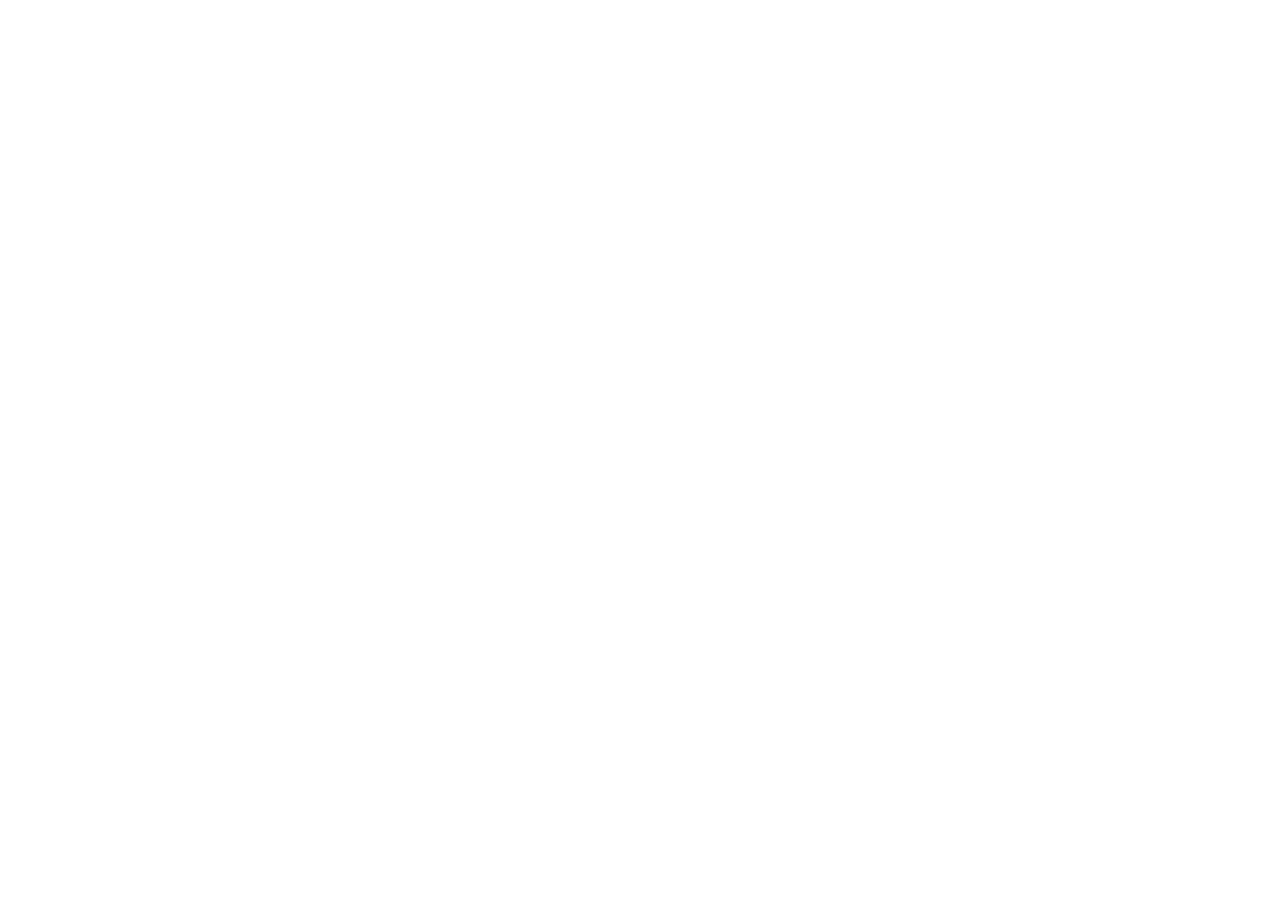
==== seminars/sem2/index.html @ f96538cf "Folder sem2 added" ====
<!DOCTYPE html>
<html lang="en">
<head>
    <meta charset="UTF-8">
    <meta http-equiv="X-UA-Compatible" content="IE=edge">
    <meta name="viewport" content="width=device-width, initial-scale=1.0">
    <title>Document</title>
</head>
<body>
    
</body>
</html>
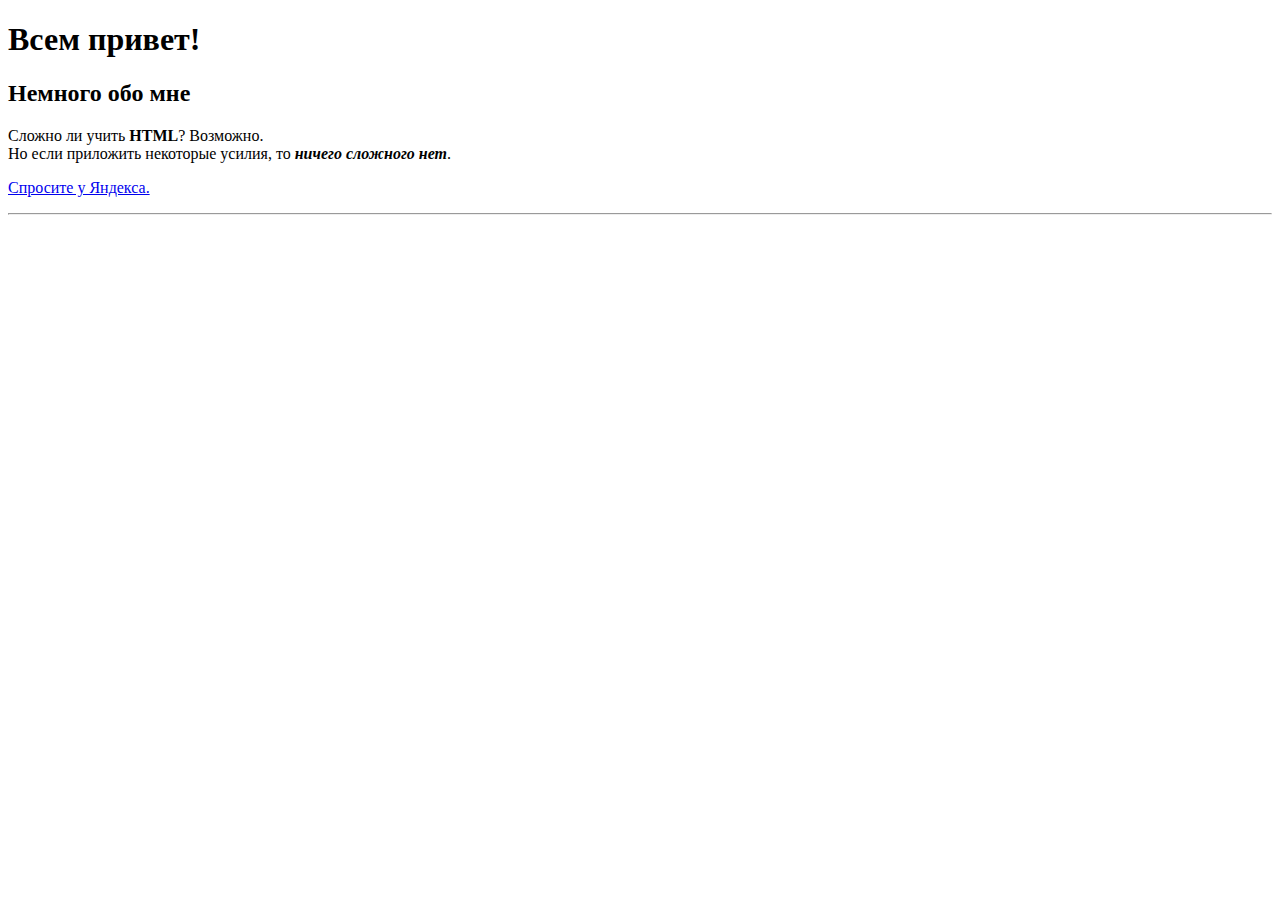
==== commit caea6fa0: "Example 02 of sem2 added" ====
--- a/seminars/sem2/index.html
+++ b/seminars/sem2/index.html
@@ -4,9 +4,22 @@
     <meta charset="UTF-8">
     <meta http-equiv="X-UA-Compatible" content="IE=edge">
     <meta name="viewport" content="width=device-width, initial-scale=1.0">
-    <title>Document</title>
+    <title>Моя первая html-страница</title>
 </head>
 <body>
-    
+    <h1>Всем привет!</h1>
+    <h2>Немного обо мне</h2>
+
+    <p>Сложно ли учить <strong>HTML</strong>?
+    Возможно. <br> <!-- перенос строки -->
+    Но если приложить некоторые усилия, то
+    <strong><em>ничего сложного нет</em></strong>. </p>
+
+    <p>
+        <a href="https://yandex.ru">Спросите у Яндекса.</a>
+    </p>
+
+    <!-- Горизонтальная линия -->
+    <hr>
 </body>
 </html>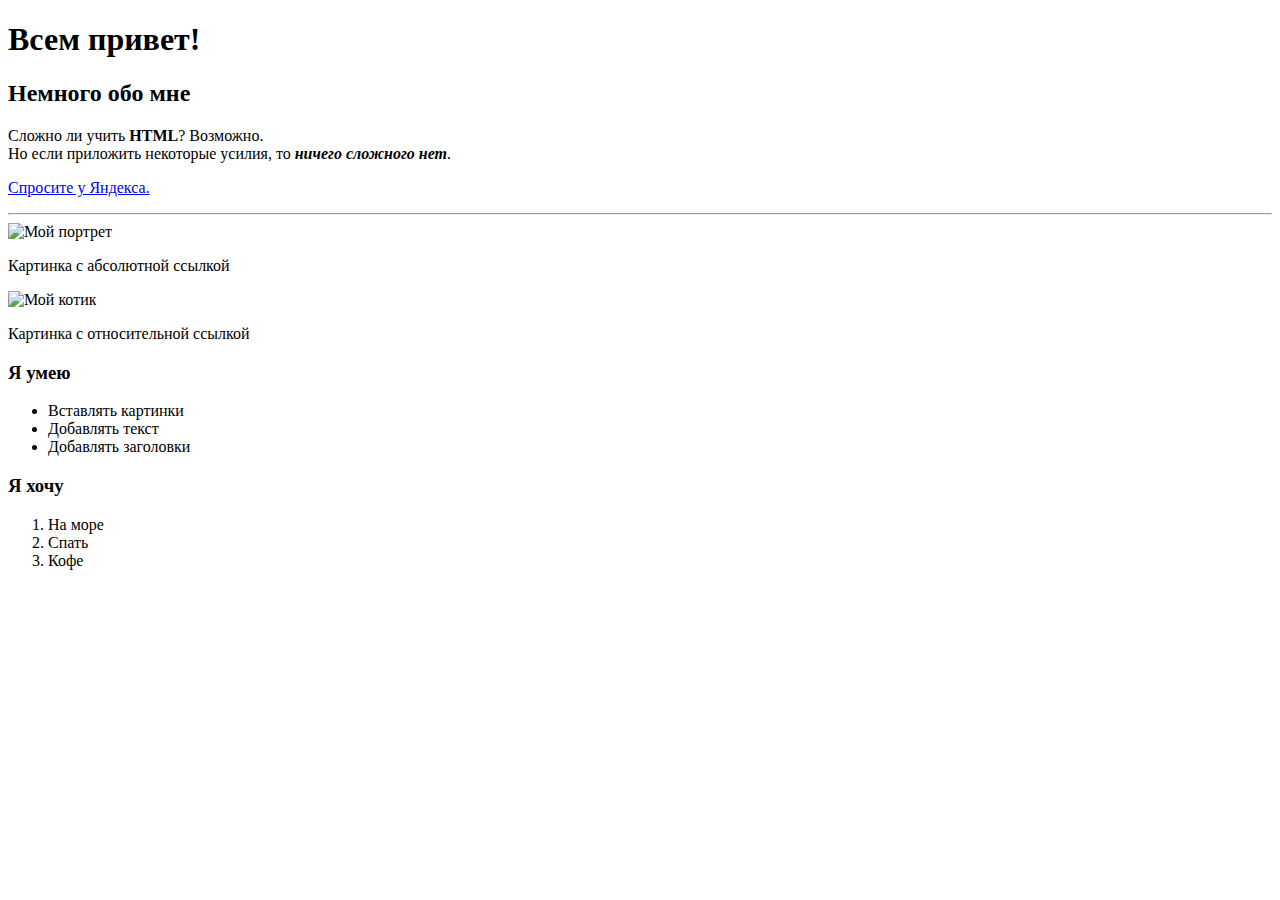
==== commit a7bae92a: "example 03 of seminar 2 added" ====
--- a/seminars/sem2/index.html
+++ b/seminars/sem2/index.html
@@ -21,5 +21,25 @@
 
     <!-- Горизонтальная линия -->
     <hr>
+
+    <img src="https://bipbap.ru/wp-content/uploads/2017/01/36620c4f98.jpg" alt="Мой портрет" width="300" height="100%">
+    <p>Картинка с абсолютной ссылкой</p>
+
+    <img src="img/cat.jpg" alt="Мой котик" width="300" height="100%">
+    <p>Картинка с относительной ссылкой</p>
+
+    <h3>Я умею</h3>
+    <ul>
+        <li>Вставлять картинки</li>
+        <li>Добавлять текст</li>
+        <li>Добавлять заголовки</li>
+    </ul>
+
+    <h3>Я хочу</h3>
+    <ol>
+        <li>На море</li>
+        <li>Спать</li>
+        <li>Кофе</li>
+    </ol>
 </body>
 </html>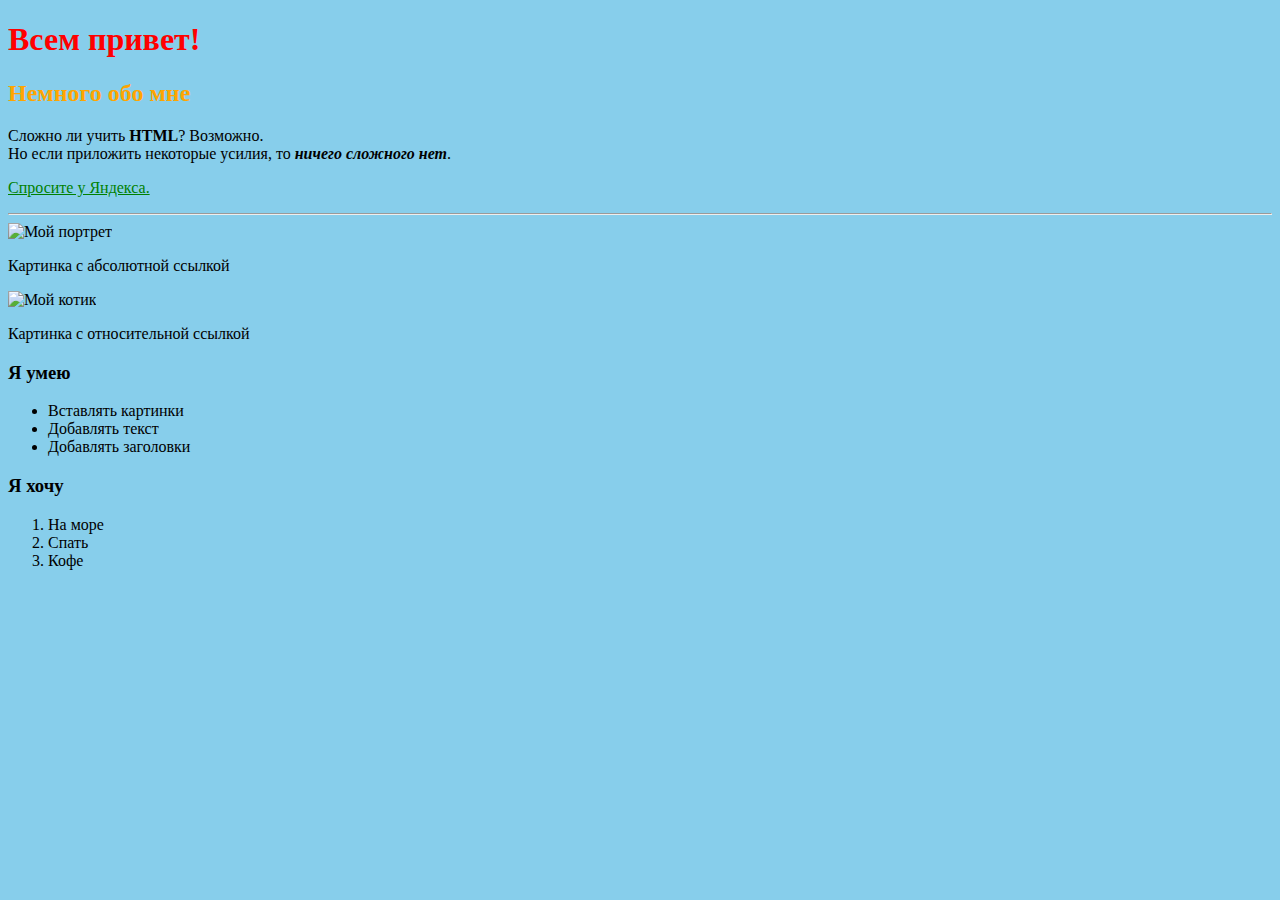
==== commit 6cdb1c89: "example 04 of seminar 2 added - styles" ====
--- a/seminars/sem2/index.html
+++ b/seminars/sem2/index.html
@@ -5,10 +5,18 @@
     <meta http-equiv="X-UA-Compatible" content="IE=edge">
     <meta name="viewport" content="width=device-width, initial-scale=1.0">
     <title>Моя первая html-страница</title>
+    <style>
+        html {
+            background-color: skyblue;
+        }
+        a {
+            color: green;
+        }
+    </style>
 </head>
 <body>
-    <h1>Всем привет!</h1>
-    <h2>Немного обо мне</h2>
+    <h1 style="color: red;">Всем привет!</h1>
+    <h2 style="color: orange;">Немного обо мне</h2>
 
     <p>Сложно ли учить <strong>HTML</strong>?
     Возможно. <br> <!-- перенос строки -->
